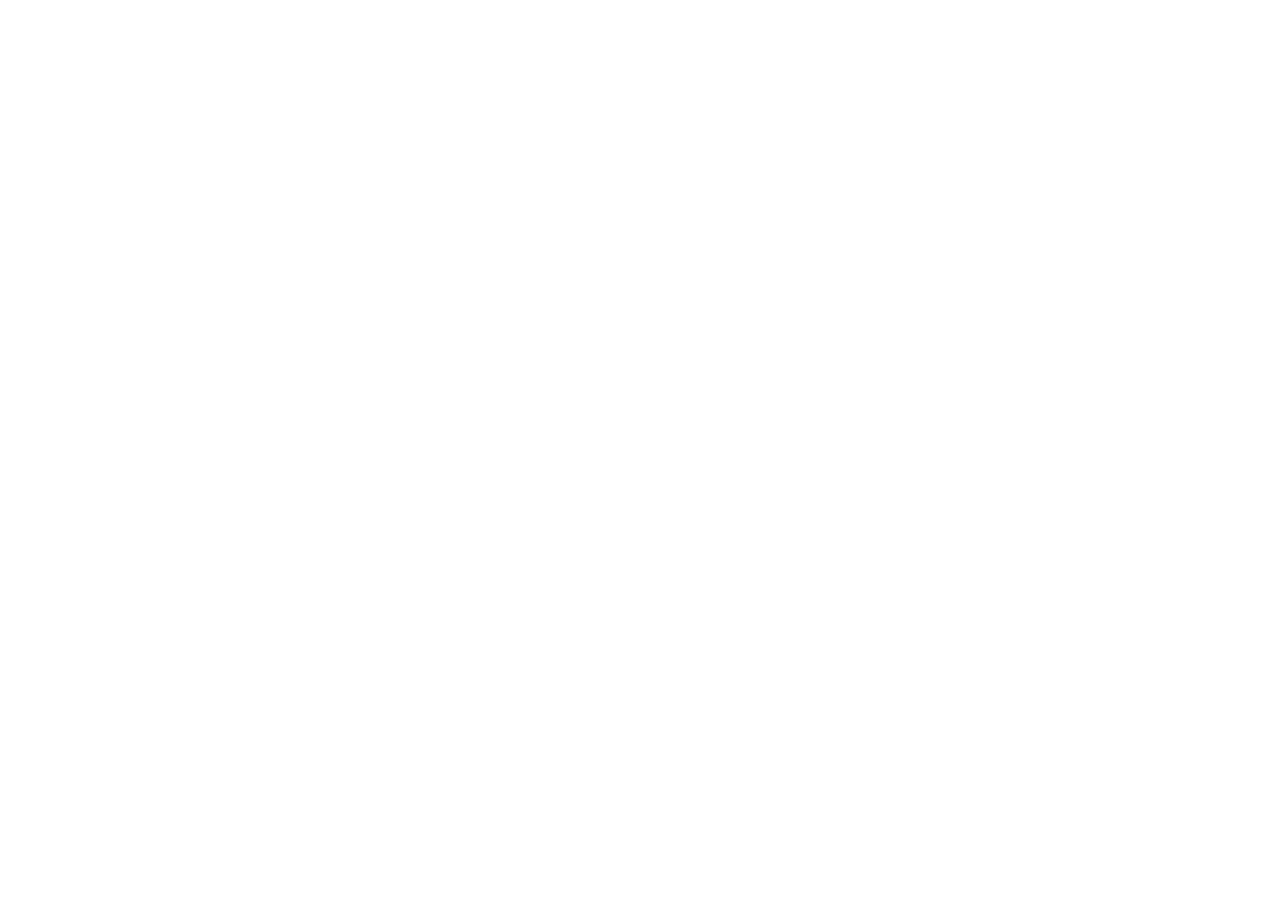
==== googleSearch/advancedSearch.html @ 80f8b97c "moved to folder" ====
<!DOCTYPE html>
<html lang="en">
<head>
    <meta charset="UTF-8">
    <meta http-equiv="X-UA-Compatible" content="IE=edge">
    <meta name="viewport" content="width=device-width, initial-scale=1.0">
    <title>Advanced Search</title>
</head>
<body>
    
</body>
</html>
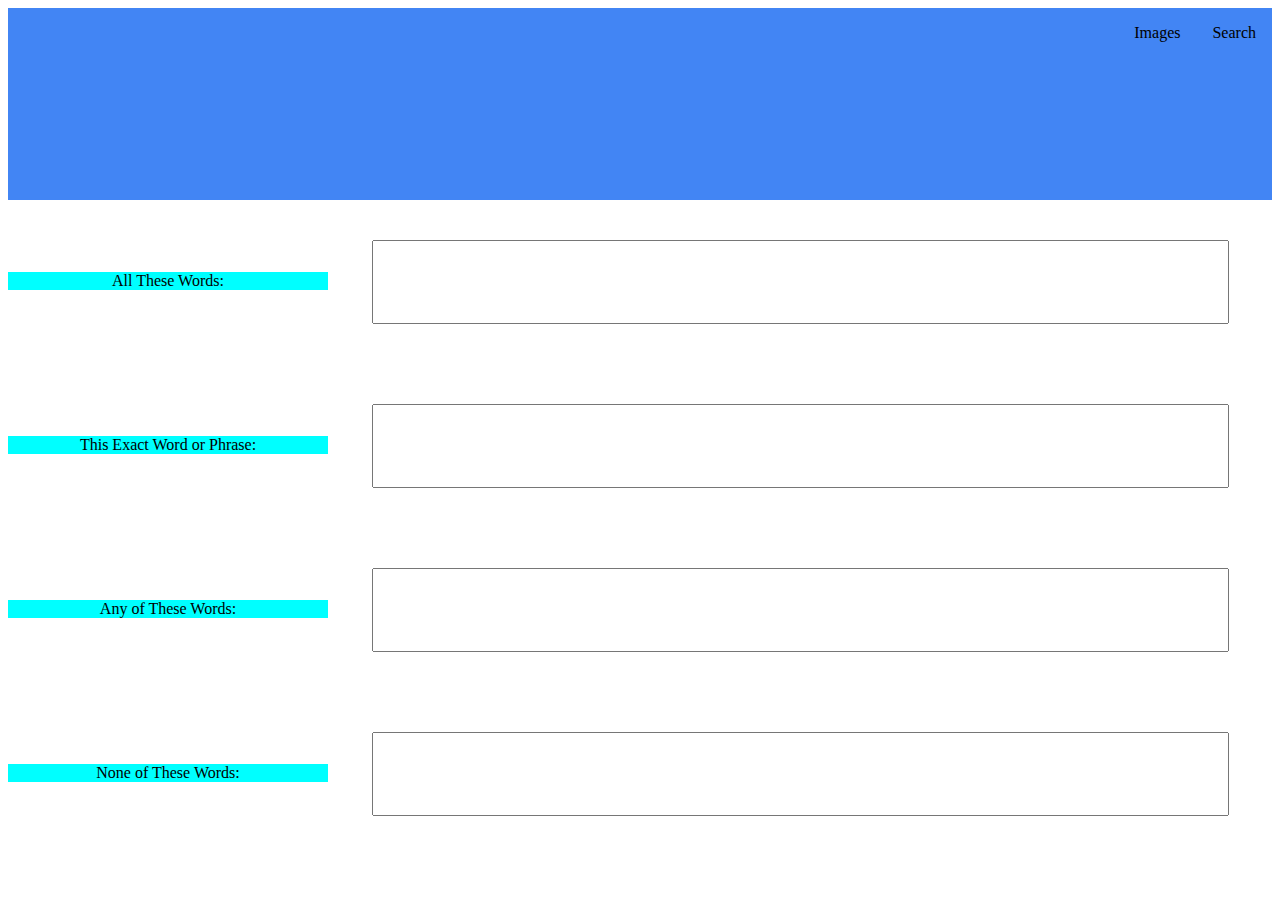
==== commit 71938812: "added advanced search" ====
--- a/googleSearch/advancedSearch.html
+++ b/googleSearch/advancedSearch.html
@@ -5,8 +5,25 @@
     <meta http-equiv="X-UA-Compatible" content="IE=edge">
     <meta name="viewport" content="width=device-width, initial-scale=1.0">
     <title>Advanced Search</title>
+    <link rel="stylesheet" href="advanced.css">
 </head>
 <body>
-    
+    <div class="top">
+        <a href="mainSearch.html">Search</a>
+        <a href="imageSearch.html"> Images</a>
+    </div>
+    <form action="">
+        <label for="atw">All These Words: </label>
+        <input id="atw" type="text">
+
+        <label for="tewp">This Exact Word or Phrase: </label>
+        <input id="tewp" type="text">
+
+        <label for="aotf">Any of These Words: </label>
+        <input id="aotf" type="text">
+
+        <label for="ntw">None of These Words: </label>
+        <input id="ntw" type="text">
+    </form>
 </body>
 </html>--- a/googleSearch/advanced.css
+++ b/googleSearch/advanced.css
@@ -0,0 +1,29 @@
+.top{
+    display: flex;
+    flex-direction: row-reverse;
+    height: 12em;
+    background-color: #4285F4;
+}
+
+a{
+    padding: 1em;
+    text-decoration: none;
+    color: black;
+}
+
+input[type="text"]{
+    display: flex;
+    flex-direction: column;
+    margin: 3em;
+    padding: 2em;
+    width: 60em;
+    height: 2em;
+    display: inline-block;
+}
+
+label{
+    display: inline-block;
+    background-color: aqua;
+    width: 20em;
+    text-align: center;
+}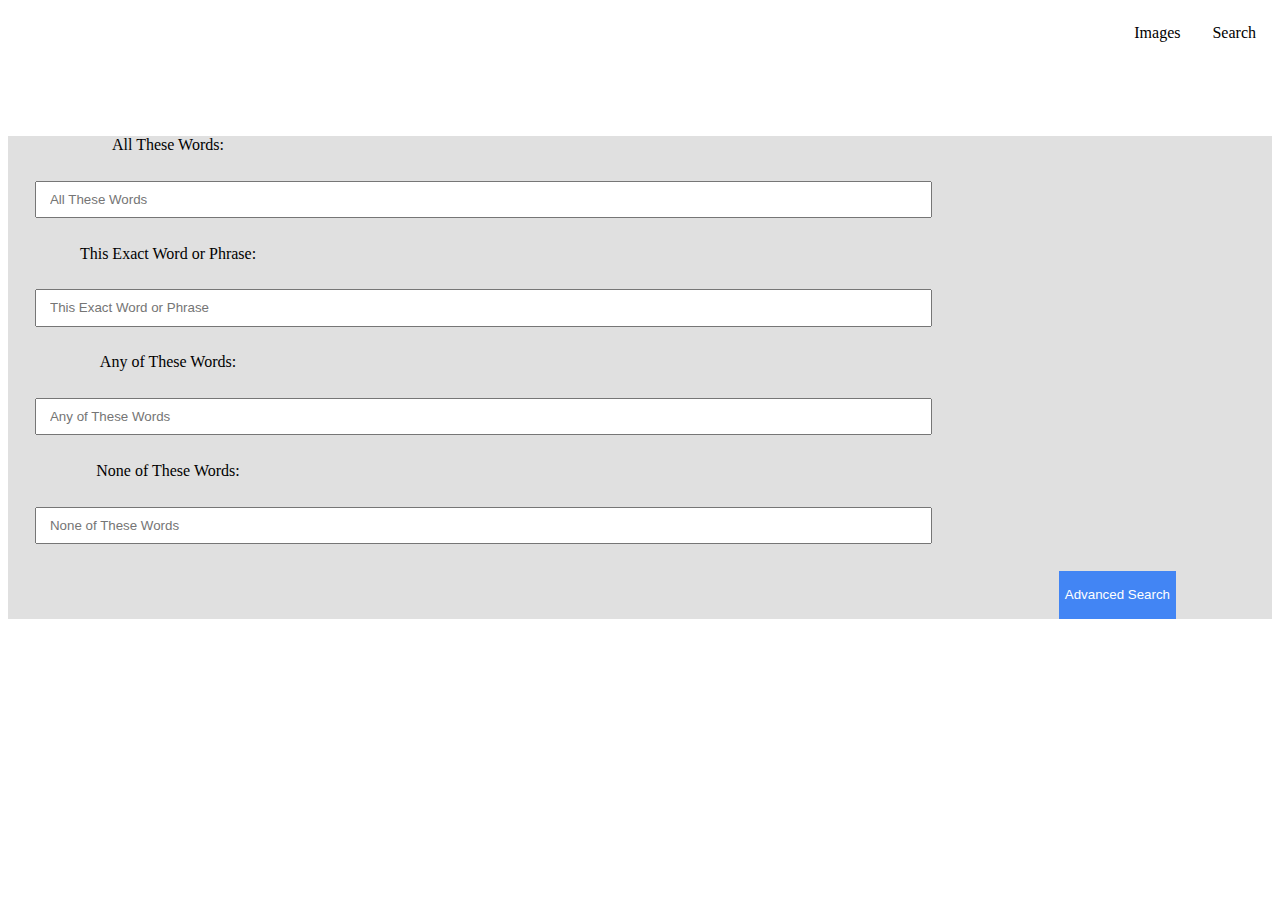
==== commit 6ecaf0fc: "advanced fixed" ====
--- a/googleSearch/advancedSearch.html
+++ b/googleSearch/advancedSearch.html
@@ -14,16 +14,20 @@
     </div>
     <form action="">
         <label for="atw">All These Words: </label>
-        <input id="atw" type="text">
+        <input placeholder="All These Words" id="atw" type="text">
 
         <label for="tewp">This Exact Word or Phrase: </label>
-        <input id="tewp" type="text">
+        <input placeholder="This Exact Word or Phrase" id="tewp" type="text">
 
         <label for="aotf">Any of These Words: </label>
-        <input id="aotf" type="text">
+        <input placeholder="Any of These Words" id="aotf" type="text">
 
         <label for="ntw">None of These Words: </label>
-        <input id="ntw" type="text">
+        <input placeholder="None of These Words" id="ntw" type="text">
+        
+        <div id="submitfor">
+            <input id="submitforbutton" type="submit" value="Advanced Search">
+        </div>
     </form>
 </body>
 </html>--- a/googleSearch/advanced.css
+++ b/googleSearch/advanced.css
@@ -1,8 +1,7 @@
 .top{
     display: flex;
     flex-direction: row-reverse;
-    height: 12em;
-    background-color: #4285F4;
+    height: 8em;
 }
 
 a{
@@ -14,16 +13,32 @@
 input[type="text"]{
     display: flex;
     flex-direction: column;
-    margin: 3em;
-    padding: 2em;
-    width: 60em;
-    height: 2em;
+    margin: 2em;
+    padding: 1em;
+    width: 65em;
+    height: 0.5em;
     display: inline-block;
 }
-
+form{
+    background-color: #e0e0e0;
+}
 label{
     display: inline-block;
-    background-color: aqua;
     width: 20em;
     text-align: center;
-}+}
+
+#submitfor{
+    display: flex;
+    flex-direction: row-reverse;
+    margin-right: 6em;
+    height: 3em;
+}
+#submitforbutton{
+    background-color: #4285F4;
+    color: white; 
+    border: none;
+}
+#submitforbutton:hover{
+    background-color: green;
+}
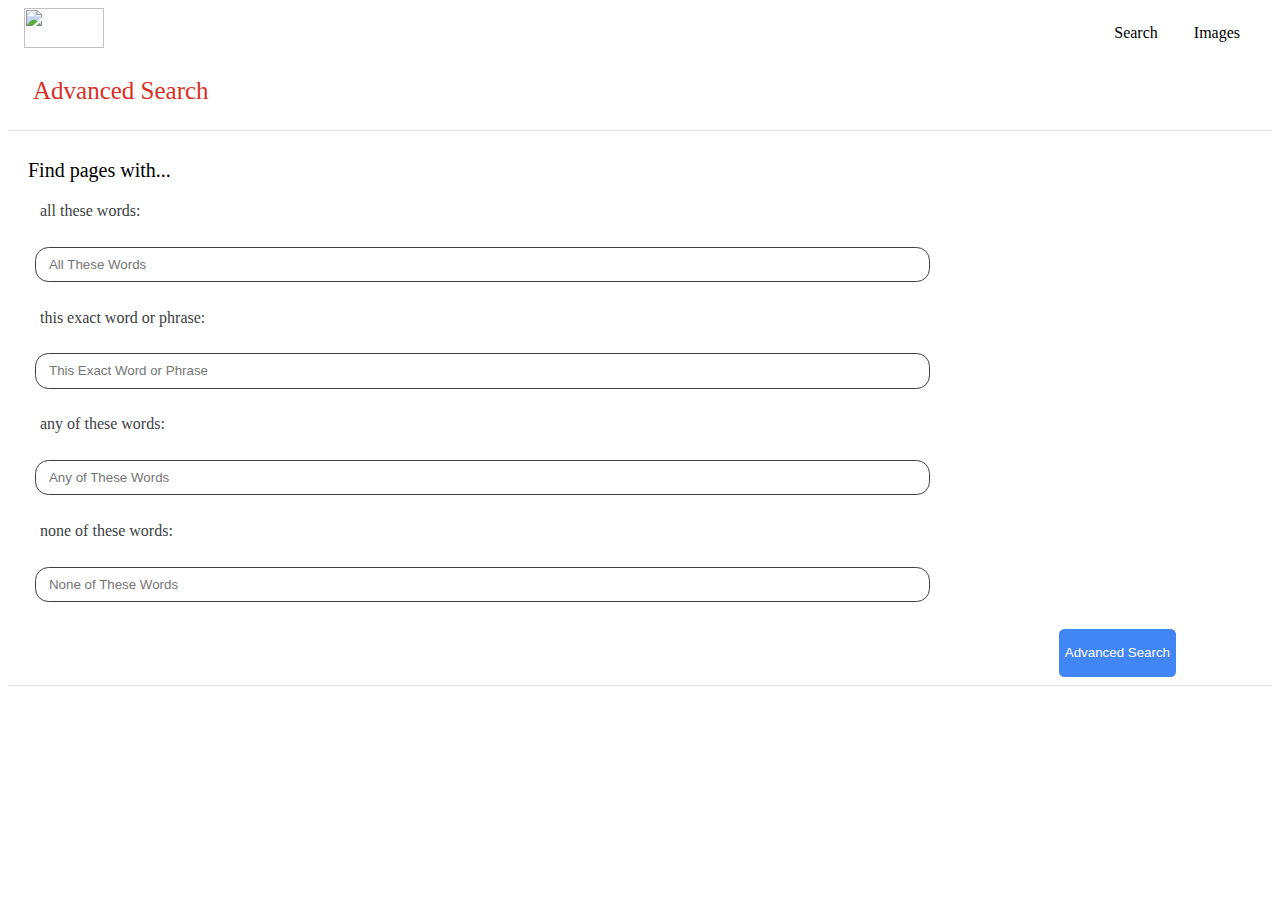
==== commit 5f2bc418: "colors setted" ====
--- a/googleSearch/advancedSearch.html
+++ b/googleSearch/advancedSearch.html
@@ -12,22 +12,27 @@
         <a href="mainSearch.html">Search</a>
         <a href="imageSearch.html"> Images</a>
     </div>
+    <div><a href="mainSearch.html"><img src="https://upload.wikimedia.org/wikipedia/commons/2/2f/Google_2015_logo.svg"></a></div>
+    <div style="color:#d93025; font-size: 25px;margin: 1em;">Advanced Search</div>
+    <hr>
     <form action="">
-        <label for="atw">All These Words: </label>
+        <div id="header">Find pages with...</div>
+        <label for="atw">all these words: </label>
         <input placeholder="All These Words" id="atw" type="text">
 
-        <label for="tewp">This Exact Word or Phrase: </label>
+        <label for="tewp">this exact word or phrase: </label>
         <input placeholder="This Exact Word or Phrase" id="tewp" type="text">
 
-        <label for="aotf">Any of These Words: </label>
+        <label for="aotf">any of these words: </label>
         <input placeholder="Any of These Words" id="aotf" type="text">
 
-        <label for="ntw">None of These Words: </label>
+        <label for="ntw">none of these words: </label>
         <input placeholder="None of These Words" id="ntw" type="text">
         
         <div id="submitfor">
             <input id="submitforbutton" type="submit" value="Advanced Search">
         </div>
     </form>
+    <hr>
 </body>
 </html>--- a/googleSearch/advanced.css
+++ b/googleSearch/advanced.css
@@ -1,9 +1,17 @@
-.top{
+/*.top{
     display: flex;
     flex-direction: row-reverse;
     height: 8em;
+}*/
+.top{
+    float: right;
+    display: block;
+    margin: 1em;
 }
-
+img{
+    width:5em ;
+    height:2.5em ;
+}
 a{
     padding: 1em;
     text-decoration: none;
@@ -18,14 +26,21 @@
     width: 65em;
     height: 0.5em;
     display: inline-block;
+    border-radius: 1em;
+    border: 0.5px solid #3c4043;
 }
-form{
+/*form{
     background-color: #e0e0e0;
+}*/
+#header{
+    font-size: 20px;
+    padding: 1em;
 }
 label{
     display: inline-block;
     width: 20em;
-    text-align: center;
+    padding-left: 2em;
+    color: #3c4043;
 }
 
 #submitfor{
@@ -38,7 +53,18 @@
     background-color: #4285F4;
     color: white; 
     border: none;
+    border-radius: 0.4em;
 }
 #submitforbutton:hover{
-    background-color: green;
+    border: 0.5px solid grey;
+    box-shadow: grey 1px 1px ;
 }
+input[type="text"]:hover{
+    border: 1px solid grey;
+    box-shadow: grey 1px 1px ;
+}
+hr{
+    height: 1px;
+    background-color: #e0e0e0;
+    border: none;
+}